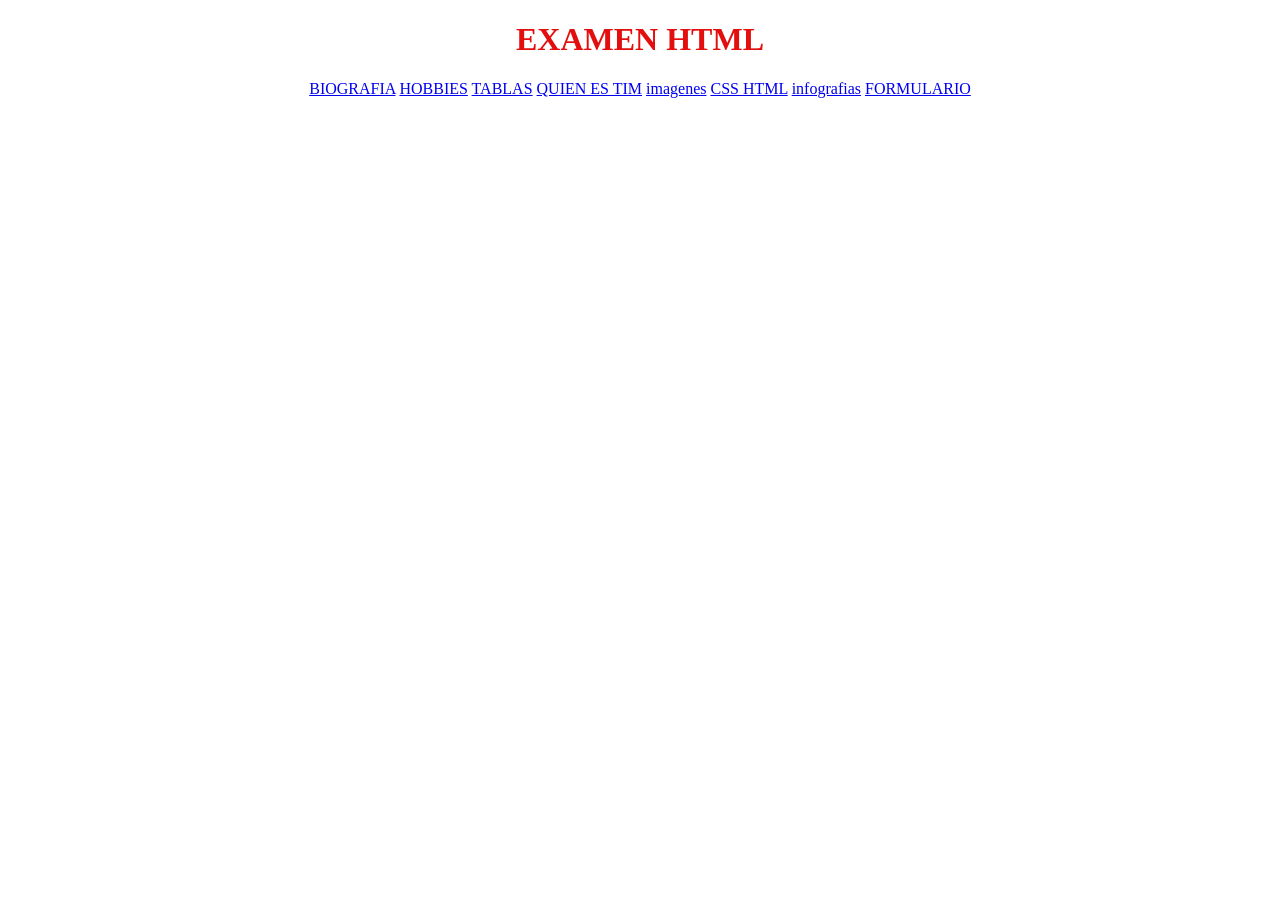
==== index.html @ 07edc83e "first commit" ====
<!DOCTYPE html>
<html lang="es">
<head>
    <meta charset="UTF-8">
    <meta name="viewport" content="width=device-width, initial-scale=1.0">
    <title>EXAMEN HTML</title>
    
    <center>
    <h1 style="color: rgb(227, 14, 14); "> EXAMEN HTML</h1>
    <center>
    <a href="biografia.html">BIOGRAFIA</a>
    <a href="hobbies.html">HOBBIES</a>
    <a href="tablas.html">TABLAS</a>
    <a href="tim.html">QUIEN ES TIM</a>
    <a href="imagenes.html">imagenes</a>
    <a href="css.html">CSS HTML</a>
    <a href="infografias.html">infografias</a>
    <a href="formulario.html">FORMULARIO</a>
    </center>
    
    
    </center>
    
    
    
</body>
</html>
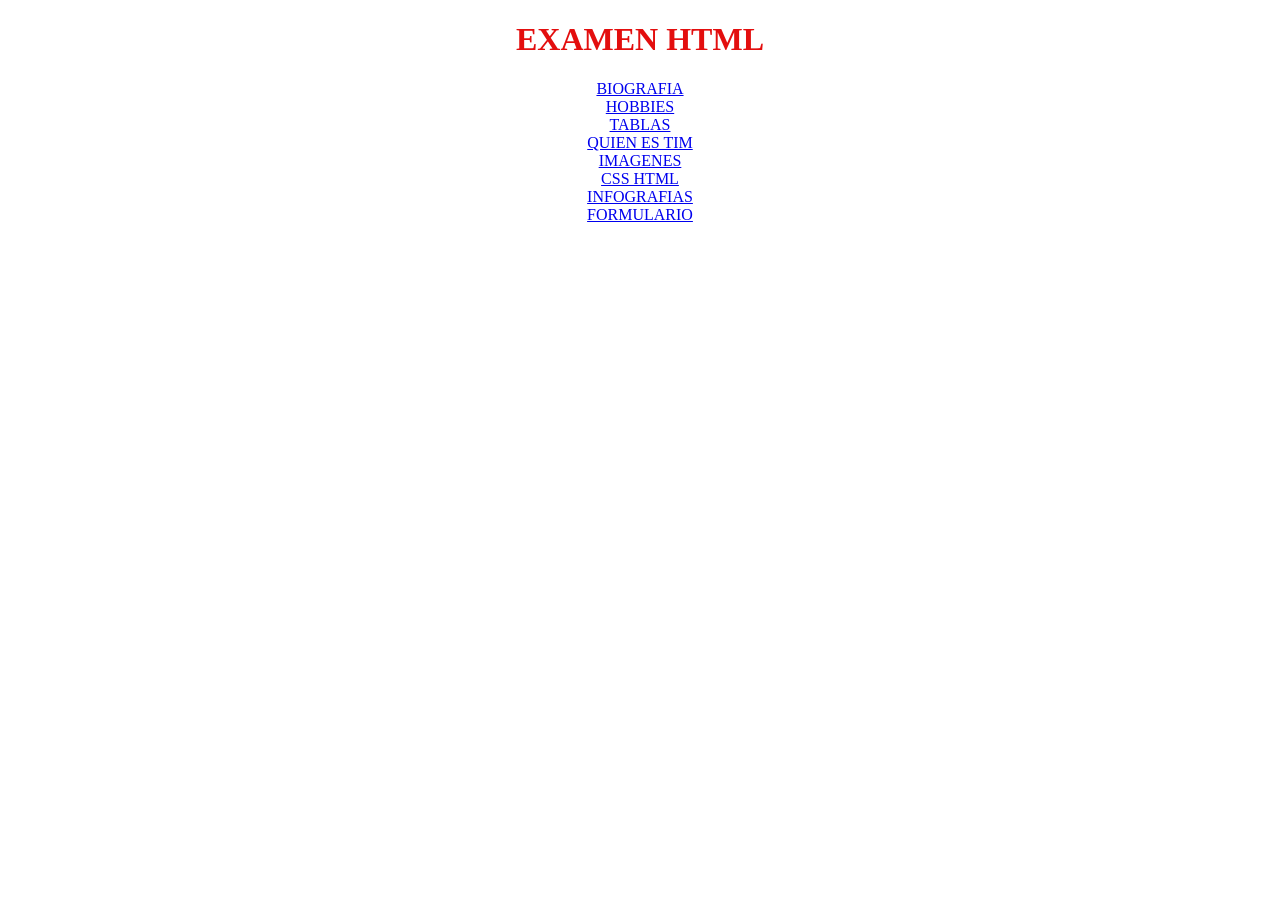
==== commit 15f0882c: "correccion" ====
--- a/index.html
+++ b/index.html
@@ -4,24 +4,27 @@
     <meta charset="UTF-8">
     <meta name="viewport" content="width=device-width, initial-scale=1.0">
     <title>EXAMEN HTML</title>
-    
+</head>
+<body>
     <center>
-    <h1 style="color: rgb(227, 14, 14); "> EXAMEN HTML</h1>
-    <center>
-    <a href="biografia.html">BIOGRAFIA</a>
-    <a href="hobbies.html">HOBBIES</a>
-    <a href="tablas.html">TABLAS</a>
-    <a href="tim.html">QUIEN ES TIM</a>
-    <a href="imagenes.html">imagenes</a>
-    <a href="css.html">CSS HTML</a>
-    <a href="infografias.html">infografias</a>
-    <a href="formulario.html">FORMULARIO</a>
+        <h1 style="color: rgb(227, 14, 14);">
+            EXAMEN HTML
+        </h1>
+        <a href="biografia.html">BIOGRAFIA</a><br>
+
+        <a href="hobbies.html">HOBBIES</a><br>
+
+        <a href="tablas.html">TABLAS</a><br>
+
+        <a href="tim.html">QUIEN ES TIM</a><br>
+
+        <a href="imagenes.html">IMAGENES</a><br>
+
+        <a href="css.html">CSS HTML</a><br>
+
+        <a href="infografias.html">INFOGRAFIAS</a><br>
+        
+        <a href="formulario.html">FORMULARIO</a>
     </center>
-    
-    
-    </center>
-    
-    
-    
 </body>
 </html>
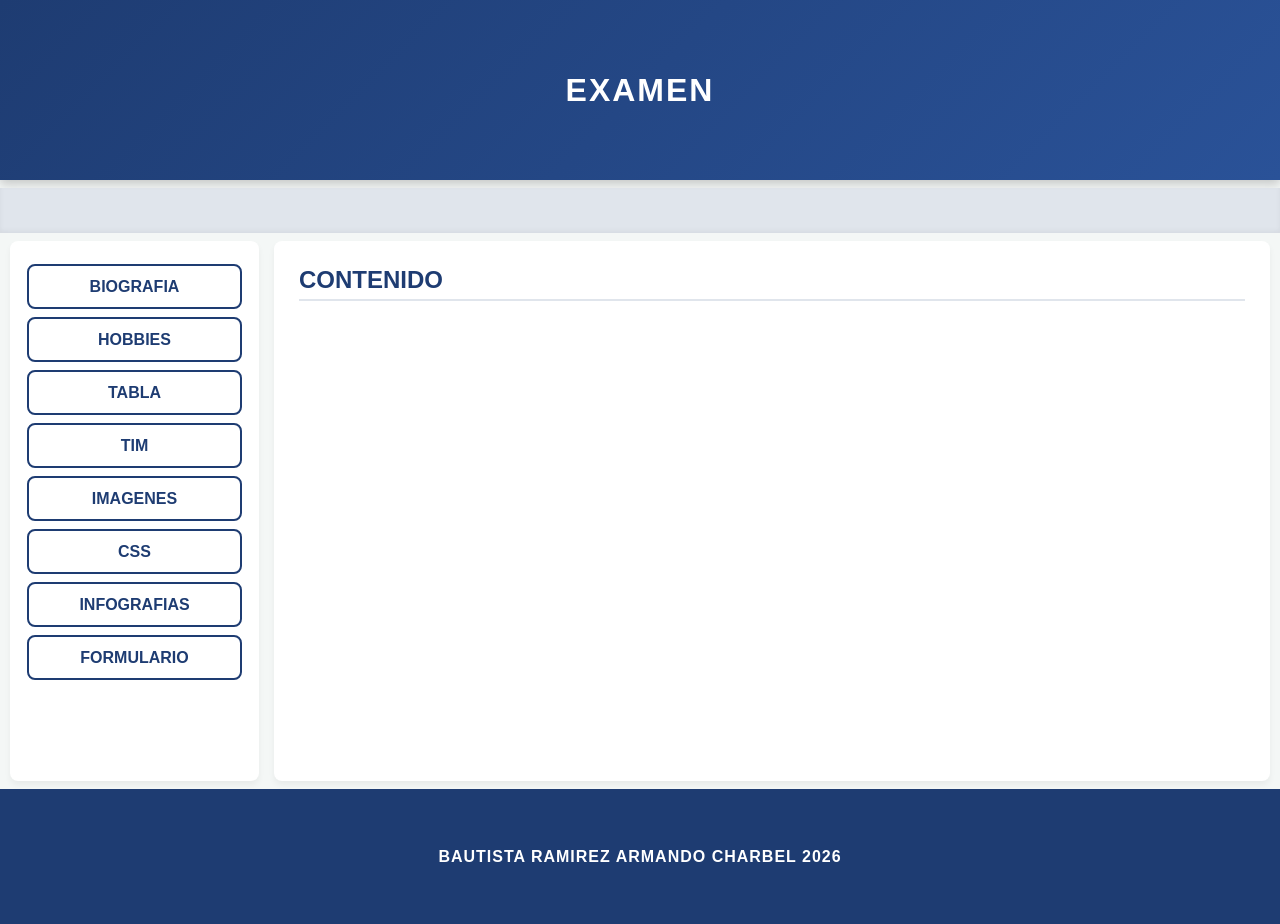
==== commit 351f313c: "hola" ====
--- a/index.html
+++ b/index.html
@@ -1,30 +1,29 @@
 <!DOCTYPE html>
-<html lang="es">
+<html lang="en">
 <head>
     <meta charset="UTF-8">
     <meta name="viewport" content="width=device-width, initial-scale=1.0">
-    <title>EXAMEN HTML</title>
+    <link rel="stylesheet" href="css/13maqueta.css">
+    <title>MAQUETA</title>
 </head>
 <body>
-    <center>
-        <h1 style="color: rgb(227, 14, 14);">
-            EXAMEN HTML
-        </h1>
-        <a href="biografia.html">BIOGRAFIA</a><br>
-
-        <a href="hobbies.html">HOBBIES</a><br>
-
-        <a href="tablas.html">TABLAS</a><br>
-
-        <a href="tim.html">QUIEN ES TIM</a><br>
-
-        <a href="imagenes.html">IMAGENES</a><br>
-
-        <a href="css.html">CSS HTML</a><br>
-
-        <a href="infografias.html">INFOGRAFIAS</a><br>
-        
-        <a href="formulario.html">FORMULARIO</a>
-    </center>
+    <header>
+        <h1>EXAMEN </h1>
+    </header>
+    <nav></nav>
+    <main>
+        <aside>
+            <a id="boton" href="biografia.html">BIOGRAFIA</a>
+            <a id="boton" href="hobbies.html">HOBBIES</a>
+            <a id="boton" href="tablas.html">TABLA</a>
+            <a id="boton" href="tim.html">TIM</a>
+            <a id="boton" href="imagenes.html">IMAGENES</a>
+            <a id="boton" href="css.html">CSS</a>
+            <a id="boton" href="infografias.html">INFOGRAFIAS</a>
+            <a id="boton" href="formulario.html">FORMULARIO</a>
+        </aside>
+        <section> <h1>CONTENIDO </h1></section>
+    </main>
+    <footer>BAUTISTA RAMIREZ ARMANDO CHARBEL 2026</footer>
 </body>
 </html>
--- a/css/13maqueta.css
+++ b/css/13maqueta.css
@@ -0,0 +1,136 @@
+* {
+    padding: 0;
+    margin: 0;
+    box-sizing: border-box;
+    /* Tipografía moderna y limpia */
+    font-family: 'Segoe UI', Roboto, Helvetica, Arial, sans-serif; 
+}
+
+body {
+    height: 100vh;
+    display: grid;
+    grid-template-columns: 1fr 4fr;
+    grid-template-rows: 20% 5% 60% 15%;
+    gap: 8px; /* Un poco más de espacio para que respire el diseño */
+    text-align: center;
+    overflow: hidden; 
+    background-color: #f4f7f6; /* Fondo gris muy claro */
+    color: #333;
+}
+
+header {
+    grid-column: 1/3;
+    grid-row: 1/2;
+    /* Degradado azul moderno */
+    background: linear-gradient(135deg, #1e3c72 0%, #2a5298 100%);
+    color: white;
+    box-shadow: 0px 4px 10px rgba(0, 0, 0, 0.2);
+    display: flex;
+    justify-content: center;
+    align-items: center;
+    letter-spacing: 2px;
+}
+
+nav {
+    grid-column: 1/3;
+    grid-row: 2/3;
+    background-color: #e0e5ec;
+    box-shadow: inset 0 -2px 5px rgba(0,0,0,0.05);
+}
+
+main {
+    grid-column: 1/3;
+    grid-row: 3/4;
+    display: grid;
+    grid-template-columns: 1fr 4fr;
+    min-height: 0;
+    gap: 15px;
+    padding: 0 10px; /* Separación de los bordes de la pantalla */
+}
+
+aside {
+    padding: 15px 5px;
+    background-color: white;
+    border-radius: 8px;
+    box-shadow: 0 4px 6px rgba(0,0,0,0.05);
+    overflow-y: auto;
+}
+
+section {
+    background-color: white;
+    border: none; /* Reemplazamos el borde azul por una sombra elegante */
+    border-radius: 8px;
+    padding: 25px;
+    min-width: 0;
+    overflow-wrap: break-word;
+    overflow-x: hidden;
+    overflow-y: auto;
+    box-shadow: 0 4px 6px rgba(0,0,0,0.05);
+    text-align: left; /* El contenido se lee mejor alineado a la izquierda */
+}
+
+section h1, section h2 {
+    color: #1e3c72;
+    margin-bottom: 15px;
+    border-bottom: 2px solid #e0e5ec; /* Línea separadora sutil */
+    padding-bottom: 5px;
+}
+
+section p {
+    margin: 15px 0;
+    line-height: 1.6;
+    color: #555;
+}
+
+section img {
+    max-width: 100%;
+    height: auto;
+    border-radius: 8px; /* Bordes redondeados en las imágenes */
+}
+
+section pre {
+    white-space: pre-wrap;
+    overflow-wrap: break-word;
+    text-align: left;
+    margin-top: 10px;
+    background: #282c34; /* Estilo de editor de código (modo oscuro) */
+    color: #61dafb;
+    padding: 15px;
+    border-radius: 5px;
+}
+
+footer {
+    grid-column: 1/3;
+    grid-row: 4/5;
+    background: #1e3c72; /* Mismo color base del header */
+    color: white;
+    display: flex;
+    justify-content: center;
+    align-items: center;
+    letter-spacing: 1px;
+    font-weight: bold;
+}
+
+/* Nota: En tu HTML esto debería ser class="boton" en lugar de id="boton" si se repite */
+#boton {
+    display: flex;
+    justify-content: center;
+    align-items: center;
+    width: 90%;
+    height: 45px;
+    margin: 8px auto;
+    background: white;
+    color: #1e3c72;
+    font-weight: bold;
+    border: 2px solid #1e3c72;
+    border-radius: 8px;
+    text-decoration: none;
+    transition: all 0.3s ease; /* Animación fluida */
+}
+
+#boton:hover {
+    background: #1e3c72;
+    color: white;
+    transform: translateY(-3px); /* Efecto de que el botón se levanta */
+    box-shadow: 0 6px 12px rgba(30, 60, 114, 0.3); /* Sombra al pasar el mouse */
+}
